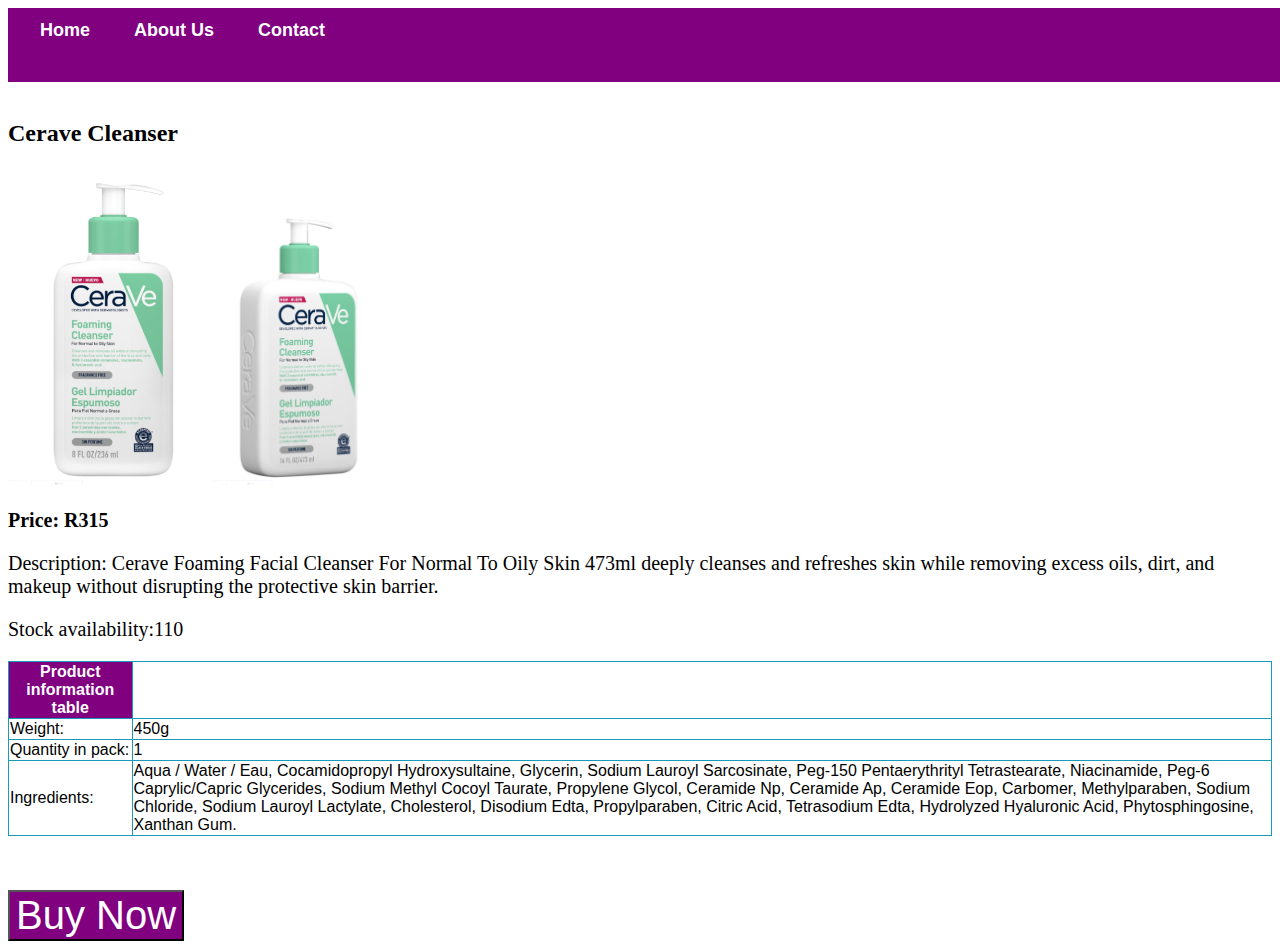
==== cleanser.html @ c20d3c8f "Module1 Assessment6" ====
<!DOCTYPE html>
<html>
    <head>
         <link rel="stylesheet" href="style.css"> 
    
    </head>
    
    <body>
             
        <div id="menu">
     <a href="index.html">Home</a>
     <a href="about.html">About Us</a>
     <a href="contactus.html">Contact</a>
</div>
        <br/>
        <h2>Cerave Cleanser</h2>
        
       
           <img src="Pictures/Cleanser.png" width="200"/>
             
             <img src="Pictures/cleanser2.png" width="200"/>
           
           
           
      
        
      
        <p><b>Price: R315</b></p>
        <p>Description: Cerave Foaming Facial Cleanser For Normal To Oily Skin 473ml deeply cleanses and refreshes skin while removing excess oils, dirt, and makeup without disrupting the protective skin barrier.</p>
        <p>Stock availability:110</p>
        
        
        <table border="1">
            <tr>
                <th>Product information table </th>
            
            
            </tr>
        <tr>
           <td>Weight:</td>
            <td>450g</td>
        
            
            
            
            
            
            </tr>
            <tr>
                <td>Quantity in pack:</td>
                <td>1</td>
            
            </tr>
            
            
            
            <tr>
                <td>Ingredients:</td>
                <td>Aqua / Water / Eau, Cocamidopropyl Hydroxysultaine, Glycerin, Sodium Lauroyl Sarcosinate, Peg-150 Pentaerythrityl Tetrastearate, Niacinamide, Peg-6 Caprylic/Capric Glycerides, Sodium Methyl Cocoyl Taurate, Propylene Glycol, Ceramide Np, Ceramide Ap, Ceramide Eop, Carbomer, Methylparaben, Sodium Chloride, Sodium Lauroyl Lactylate, Cholesterol, Disodium Edta, Propylparaben, Citric Acid, Tetrasodium Edta, Hydrolyzed Hyaluronic Acid, Phytosphingosine, Xanthan Gum.</td>
            </tr>
        
        
        
        
        </table>
          
        <br/>
        <br/>
        <br/>
        
        <button style="color: white;background-color: purple;font-size: 40px;"> Buy Now </button>
           
           
        
    
    
    </body>





</html>
---- style.css ----
.gallery{width:30%;float: right;}



#menu{width:100%;height:50px; background-color:purple;padding: 12px;}
#menu a{color: white;font-family: sans-serif; font-size: 18px;text-decoration: none;font-weight: 800;
      padding-left: 20px;
      padding-right: 20px;}
#menu a:hover{
    color: #5077bd;}
    h1{color: purple;}

th{ font-weight: 800; background-color:purple;color: white; text-align: center;}
table{font-family:sans-serif; border-collapse: collapse;border-width:1px;border-color:#189ABB; border-style: solid; }
p{font-size:20px}
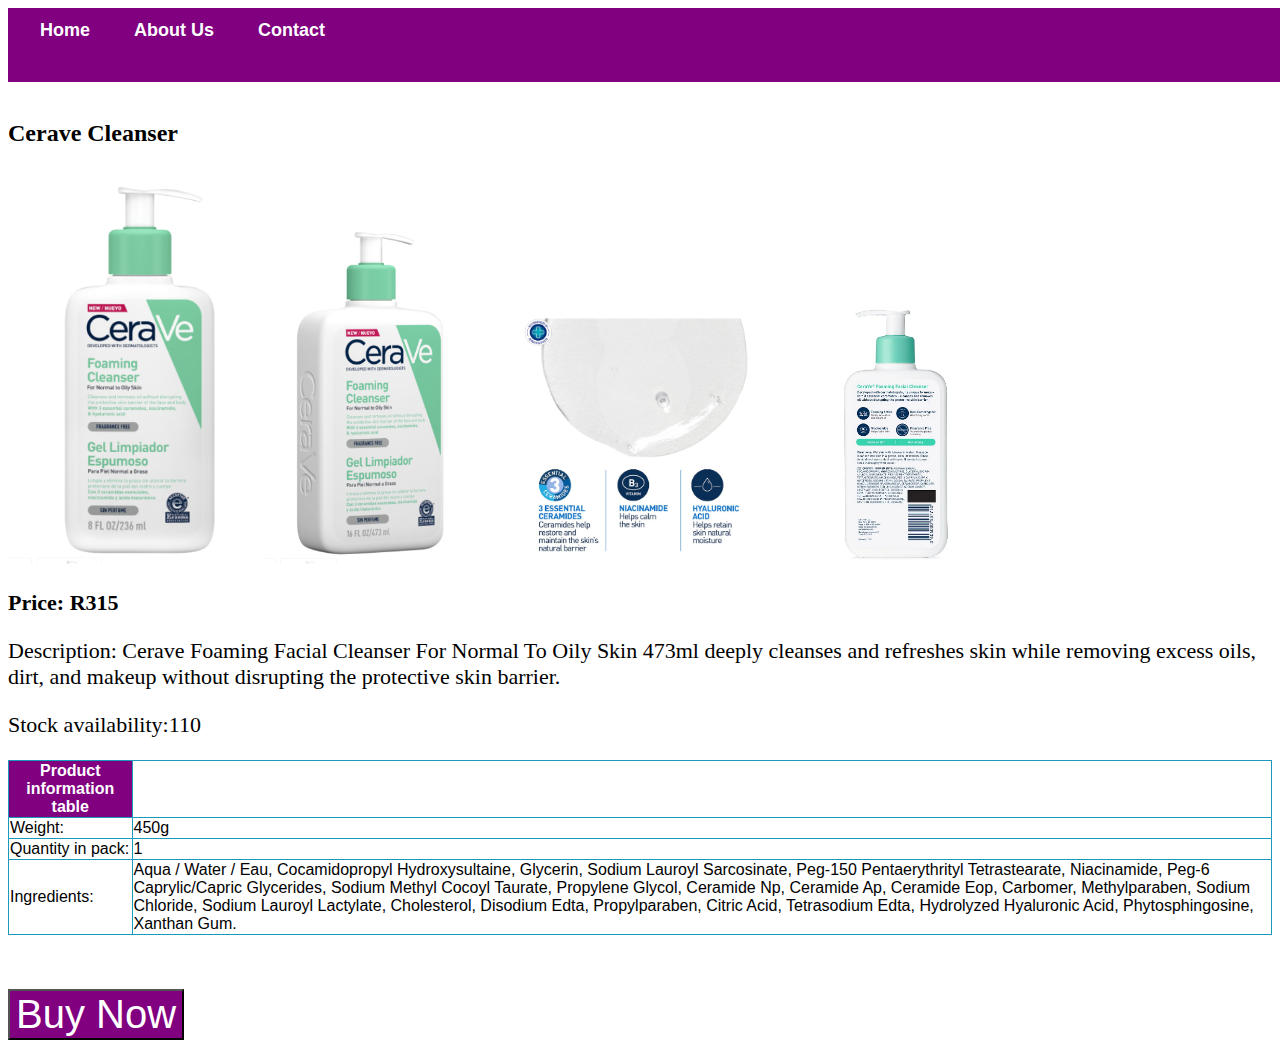
==== commit a63d6030: "Images added" ====
--- a/cleanser.html
+++ b/cleanser.html
@@ -16,9 +16,12 @@
         <h2>Cerave Cleanser</h2>
         
        
-           <img src="Pictures/Cleanser.png" width="200"/>
+           <img src="Pictures/Cleanser.png" width="250"/>
              
-             <img src="Pictures/cleanser2.png" width="200"/>
+             <img src="Pictures/cleanser2.png" width="250"/>
+        
+        <img src="Pictures/cleanser3.png" width="250"/>
+        <img src="Pictures/cleanser4.png" width="250"/>
            
            
            
--- a/style.css
+++ b/style.css
@@ -12,4 +12,4 @@
 
 th{ font-weight: 800; background-color:purple;color: white; text-align: center;}
 table{font-family:sans-serif; border-collapse: collapse;border-width:1px;border-color:#189ABB; border-style: solid; }
-p{font-size:20px}+p{font-size:22px}